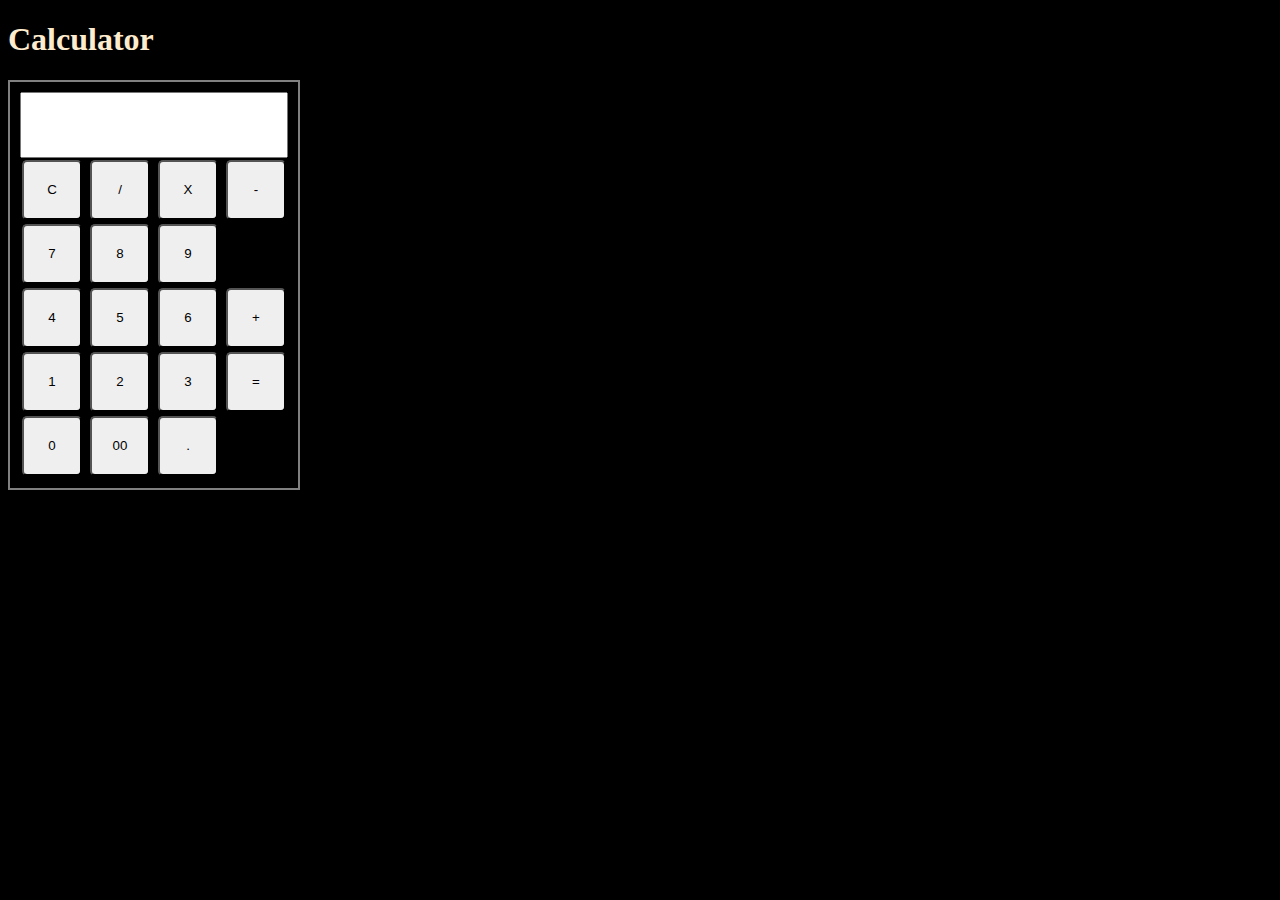
==== index.html @ ccf7ae61 "working on a calculator" ====
<!DOCTYPE html>
<html lang="en">
<head>
    <link rel="stylesheet" href="css/style.css" />
    <link rel="stylesheet" href="https://cdnjs.cloudflare.com/ajax/libs/animate.css/4.1.1/animate.min.css"/>
    <link rel="script" href="js/script.js"/>
    <meta charset="UTF-8">
    <meta name="viewport" content="width=device-width, initial-scale=1.0">
    <title>Document</title>
</head>
<body>
    <header>
<h1 class="js--wp-1 animate__animated animate__fadeIn">Calculator</h1>
    </header>
        <div>
            <form class="calculator" name="calculator">
                <input class="sum" type=" text" name="txt" readonly=" ">

                    <div class="rows">
                        <button class="num" name="" value="">C</button>
                        <button class="num" name="" value="">/</button>
                        <button class="num" name="" value="">X</button>
                        <button class="num" name="" value="">-</button>
                    </div>
                
                    <div class="rows">
                        <button class="num" name="" value="">7</button>
                        <button class="num" name="" value="">8</button>
                        <button class="num" name="" value="">9</button>
                    </div>
                
                    <div class="rows">
                        <button class="num" name="" value="">4</button>
                        <button class="num" name="" value="">5</button>
                        <button class="num" name="" value="">6</button>
                        <button class="num" name="" value="">+</button>
                    </div>
                
                    <div class="rows">
                        <button class="num" name="" value="">1</button>
                        <button class="num" name="" value="">2</button>
                        <button class="num" name="" value="">3</button>
                        <button class="num" name="" value="">=</button>
                    </div>

                    <div class="rows">
                        <button class="num" name="" value="">0</button>
                        <button class="num" name="" value="">00</button>
                        <button class="num" name="" value="">.</button>
                    </div>
            </form>
        </div>
    <script src="js/script.js"></script>
</body>
</html>
---- css/style.css ----
body {
    background-color: black;
    color:blanchedalmond;
}

form{
    padding:10px;
    border: solid 2px grey;
    display: inline-block;
}

.rows{
    padding: 0px;
}

input{
    height: 60px;
    width: 260px;
}

button {
    border-radius: 5px;
    margin: 2px;
    padding: 0;
    height: 60px;
    width: 60px;
    -webkit-border-radius: 5px;
    -moz-border-radius: 5px;
    -ms-border-radius: 5px;
    -o-border-radius: 5px;
}


.js--wp-1{
    opacity: .02;
}


.js--wp-1.animate__animated {
    opacity: 1;
}
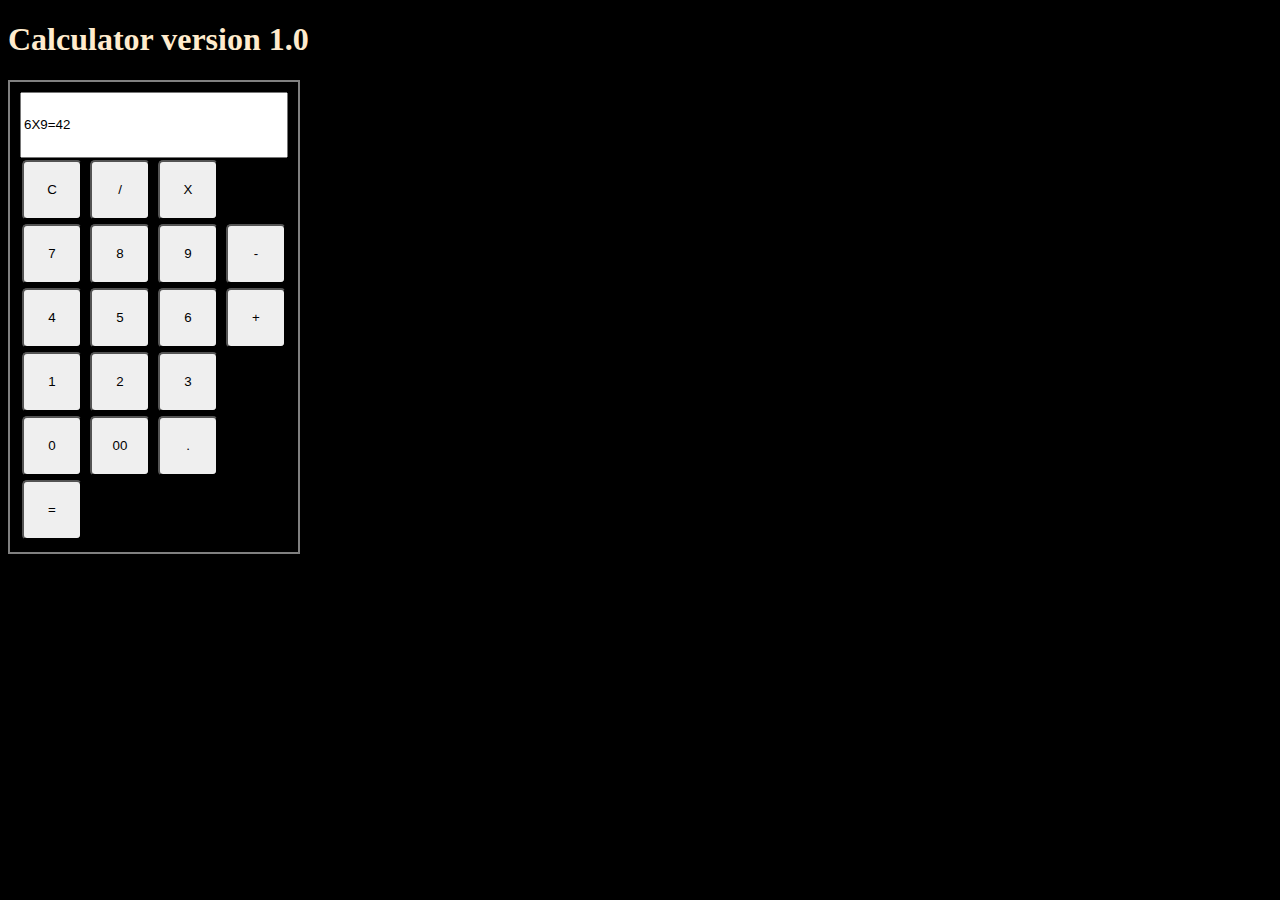
==== commit 6fe6188d: "repo name changed github-demo4 -> calculator" ====
--- a/index.html
+++ b/index.html
@@ -6,27 +6,27 @@
     <link rel="script" href="js/script.js"/>
     <meta charset="UTF-8">
     <meta name="viewport" content="width=device-width, initial-scale=1.0">
-    <title>Document</title>
+    <title>Calculator</title>
 </head>
 <body>
     <header>
-<h1 class="js--wp-1 animate__animated animate__fadeIn">Calculator</h1>
+<h1 class="js--wp-1 animate__animated animate__fadeIn">Calculator version 1.0</h1>
     </header>
         <div>
             <form class="calculator" name="calculator">
-                <input class="sum" type=" text" name="txt" readonly=" ">
+                <input class="sum" type=" text" name="txt" readonly=" " value="6X9=42">
 
                     <div class="rows">
-                        <button class="num" name="" value="">C</button>
+                        <button class="num clear-sign" name="" value="">C</button>
                         <button class="num" name="" value="">/</button>
                         <button class="num" name="" value="">X</button>
-                        <button class="num" name="" value="">-</button>
                     </div>
                 
                     <div class="rows">
                         <button class="num" name="" value="">7</button>
                         <button class="num" name="" value="">8</button>
                         <button class="num" name="" value="">9</button>
+                        <button class="num" name="" value="">-</button>
                     </div>
                 
                     <div class="rows">
@@ -40,7 +40,7 @@
                         <button class="num" name="" value="">1</button>
                         <button class="num" name="" value="">2</button>
                         <button class="num" name="" value="">3</button>
-                        <button class="num" name="" value="">=</button>
+                        <!-- <button class="num equal-sign" name="" value="">=</button> -->
                     </div>
 
                     <div class="rows">
@@ -48,7 +48,16 @@
                         <button class="num" name="" value="">00</button>
                         <button class="num" name="" value="">.</button>
                     </div>
-            </form>
+
+                    <div>
+                        <button class="num equal-sign" name="" value="">=</button>
+                    </div>
+
+                
+                
+                
+                
+                </form>
         </div>
     <script src="js/script.js"></script>
 </body>
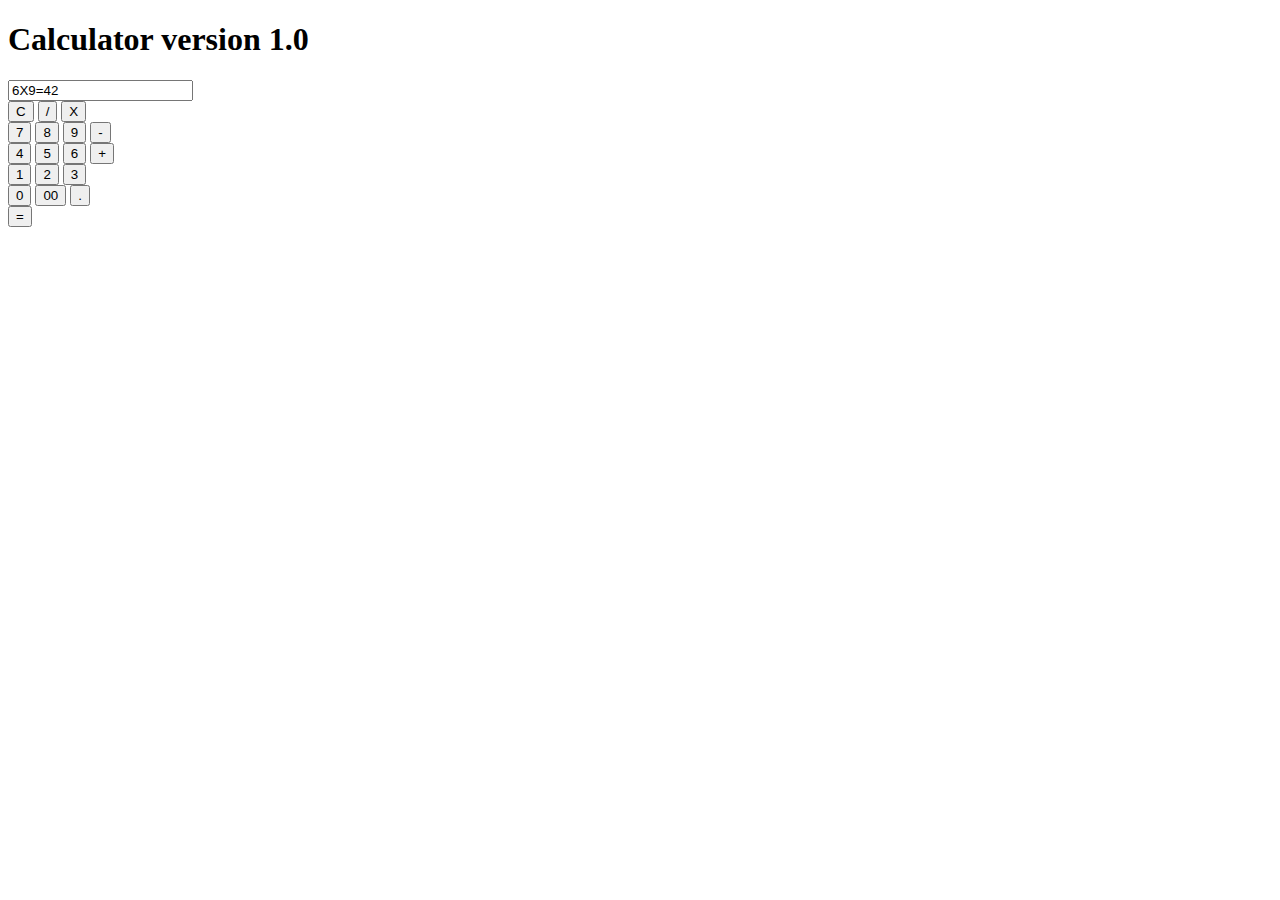
==== commit bff47171: "edited folder names" ====
--- a/index.html
+++ b/index.html
@@ -1,64 +1,57 @@
-<!DOCTYPE html>
-<html lang="en">
-<head>
-    <link rel="stylesheet" href="css/style.css" />
-    <link rel="stylesheet" href="https://cdnjs.cloudflare.com/ajax/libs/animate.css/4.1.1/animate.min.css"/>
-    <link rel="script" href="js/script.js"/>
-    <meta charset="UTF-8">
-    <meta name="viewport" content="width=device-width, initial-scale=1.0">
-    <title>Calculator</title>
-</head>
-<body>
-    <header>
-<h1 class="js--wp-1 animate__animated animate__fadeIn">Calculator version 1.0</h1>
-    </header>
-        <div>
-            <form class="calculator" name="calculator">
-                <input class="sum" type=" text" name="txt" readonly=" " value="6X9=42">
-
-                    <div class="rows">
-                        <button class="num clear-sign" name="" value="">C</button>
-                        <button class="num" name="" value="">/</button>
-                        <button class="num" name="" value="">X</button>
-                    </div>
-                
-                    <div class="rows">
-                        <button class="num" name="" value="">7</button>
-                        <button class="num" name="" value="">8</button>
-                        <button class="num" name="" value="">9</button>
-                        <button class="num" name="" value="">-</button>
-                    </div>
-                
-                    <div class="rows">
-                        <button class="num" name="" value="">4</button>
-                        <button class="num" name="" value="">5</button>
-                        <button class="num" name="" value="">6</button>
-                        <button class="num" name="" value="">+</button>
-                    </div>
-                
-                    <div class="rows">
-                        <button class="num" name="" value="">1</button>
-                        <button class="num" name="" value="">2</button>
-                        <button class="num" name="" value="">3</button>
-                        <!-- <button class="num equal-sign" name="" value="">=</button> -->
-                    </div>
-
-                    <div class="rows">
-                        <button class="num" name="" value="">0</button>
-                        <button class="num" name="" value="">00</button>
-                        <button class="num" name="" value="">.</button>
-                    </div>
-
-                    <div>
-                        <button class="num equal-sign" name="" value="">=</button>
-                    </div>
-
-                
-                
-                
-                
-                </form>
-        </div>
-    <script src="js/script.js"></script>
-</body>
-</html>
+<!DOCTYPE html>
+<html lang="en">
+<head>
+    <link rel="stylesheet" href="style/style.css" />
+    <link rel="stylesheet" href="https://cdnjs.cloudflare.com/ajax/libs/animate.css/4.1.1/animate.min.css"/>
+    <meta charset="UTF-8">
+    <meta name="viewport" content="width=device-width, initial-scale=1.0">
+    <title>Calculator</title>
+</head>
+<body>
+    <header>
+<h1 class="js--wp-1 animate__animated animate__fadeIn">Calculator version 1.0</h1>
+    </header>
+
+        <div>
+            <form class="calculator" name="calculator">
+                <input class="sum" type=" text" name="txt" readonly=" " value="6X9=42">
+                <div class="rows">
+                    <button class="num clear-sign" id="clear" value="">C</button>
+                    <button class="num" id="divide" value="">/</button>
+                    <button class="num" id="multiply" value="">X</button>
+                </div>
+            
+                <div class="rows">
+                    <button class="num" id="seven" value="">7</button>
+                    <button class="num" id="eight" value="">8</button>
+                    <button class="num" id="nine" value="">9</button>
+                    <button class="num" id="subtract" value="">-</button>
+                </div>
+            
+                <div class="rows">
+                    <button class="num" id="four" value="">4</button>
+                    <button class="num" id="five" value="">5</button>
+                    <button class="num" id="six" value="">6</button>
+                    <button class="num" id="addition" value="">+</button>
+                </div>
+            
+                <div class="rows">
+                    <button class="num" id="one" value="">1</button>
+                    <button class="num" id="two" value="">2</button>
+                    <button class="num" id="three" value="">3</button>
+                </div>
+
+                <div class="rows">
+                    <button class="num" id="zero" value="">0</button>
+                    <button class="num" id="double-zero" value="">00</button>
+                    <button class="num" id="decimal" value="">.</button>
+                </div>
+
+                <div>
+                    <button class="num equal-sign" id="equal" value="">=</button>
+                </div>
+            </form>
+        </div>
+    <script src="script/script.js"></script>
+</body>
+</html>
